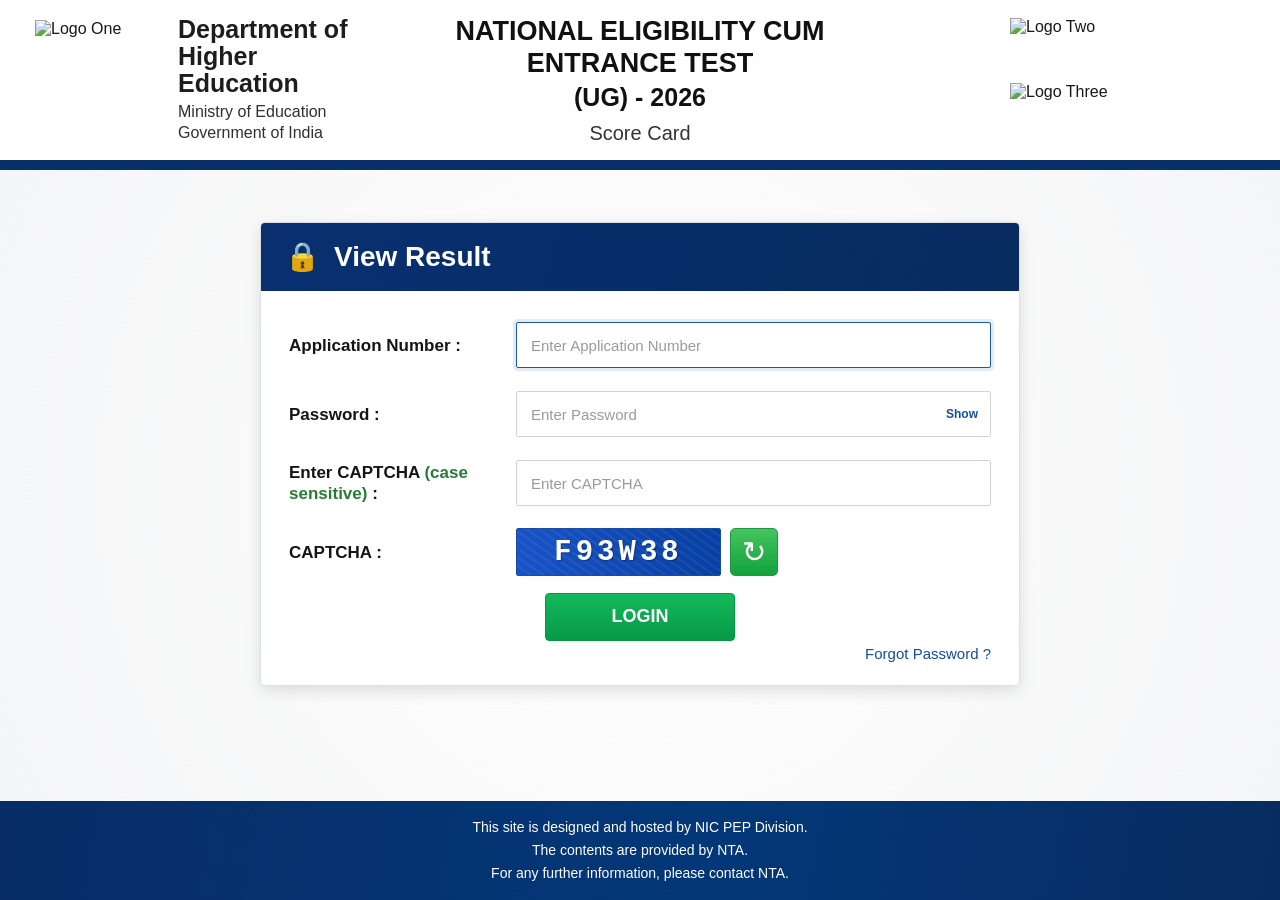
==== index.html @ c6fadf88 "Add files via upload" ====
<!DOCTYPE html>
<html lang="en">

<head>
    <meta charset="UTF-8">

    <meta
        name="viewport"
        content="width=device-width, initial-scale=1.0"
    >

    <title>NEET UG 2026 - Score Card</title>

    <link
        rel="stylesheet"
        href="style.css"
    >
</head>

<body>

    <!-- =========================
         HEADER
    ========================== -->

    <header class="main-header">

        <!-- LEFT SIDE -->

        <div class="header-left">

            <img
                src="images/logo1.png"
                alt="Logo One"
                class="logo-one"
            >

            <div class="department-text">

                <h2>
                    Department of Higher Education
                </h2>

                <p>
                    Ministry of Education
                </p>

                <p>
                    Government of India
                </p>

            </div>

        </div>


        <!-- CENTER SIDE -->

        <div class="header-center">

            <h1>
                NATIONAL ELIGIBILITY CUM ENTRANCE TEST
            </h1>

            <h2>
                (UG) - 2026
            </h2>

            <p>
                Score Card
            </p>

        </div>


        <!-- RIGHT SIDE -->

        <div class="header-right">

            <img
                src="images/logo2.png"
                alt="Logo Two"
                class="logo-two"
            >

            <img
                src="images/logo3.png"
                alt="Logo Three"
                class="logo-three"
            >

        </div>

    </header>


    <!-- BLUE LINE -->

    <div class="header-line"></div>


    <!-- =========================
         MAIN CONTENT
    ========================== -->

    <main class="main-content">

        <section class="login-card">

            <!-- LOGIN CARD HEADER -->

            <div class="login-card-header">

                <span class="lock-icon">
                    🔒
                </span>

                <h2>
                    View Result
                </h2>

            </div>


            <!-- LOGIN FORM -->

            <form
                id="loginForm"
                autocomplete="off"
            >

                <!-- MESSAGE -->

                <div
                    id="messageBox"
                    class="message-box"
                ></div>


                <!-- APPLICATION NUMBER -->

                <div class="form-row">

                    <label for="applicationNumber">
                        Application Number :
                    </label>

                    <input
                        type="text"
                        id="applicationNumber"
                        placeholder="Enter Application Number"
                        maxlength="20"
                        autocomplete="off"
                    >

                </div>


                <!-- PASSWORD -->

                <div class="form-row">

                    <label for="password">
                        Password :
                    </label>

                    <div class="password-box">

                        <input
                            type="password"
                            id="password"
                            placeholder="Enter Password"
                            maxlength="40"
                            autocomplete="off"
                        >

                        <button
                            type="button"
                            id="togglePassword"
                            class="show-password-button"
                        >
                            Show
                        </button>

                    </div>

                </div>


                <!-- CAPTCHA INPUT -->

                <div class="form-row">

                    <label for="captchaInput">
                        Enter CAPTCHA
                        <span>
                            (case sensitive)
                        </span>
                        :
                    </label>

                    <input
                        type="text"
                        id="captchaInput"
                        placeholder="Enter CAPTCHA"
                        maxlength="6"
                        autocomplete="off"
                    >

                </div>


                <!-- CAPTCHA DISPLAY -->

                <div class="form-row captcha-form-row">

                    <label>
                        CAPTCHA :
                    </label>

                    <div class="captcha-controls">

                        <div
                            id="captchaDisplay"
                            class="captcha-display"
                        >
                            BWGXKJ
                        </div>

                        <button
                            type="button"
                            id="refreshCaptcha"
                            class="refresh-button"
                            title="Refresh CAPTCHA"
                        >
                            ↻
                        </button>

                    </div>

                </div>


                <!-- LOGIN BUTTON -->

                <div class="login-button-row">

                    <button
                        type="submit"
                        class="login-button"
                    >
                        LOGIN
                    </button>

                </div>


                <!-- FORGOT PASSWORD -->

                <div class="forgot-password-row">

                    <a
                        href="#"
                        id="forgotPassword"
                    >
                        Forgot Password ?
                    </a>

                </div>

            </form>

        </section>

    </main>


    <!-- =========================
         FOOTER
    ========================== -->

    <footer class="main-footer">

        <p>
            This site is designed and hosted by NIC PEP Division.
        </p>

        <p>
            The contents are provided by NTA.
        </p>

        <p>
            For any further information, please contact NTA.
        </p>

    </footer>


    <script src="script.js"></script>

</body>

</html>
---- style.css ----
/* =========================================================
   RESET
========================================================= */

* {
    margin: 0;
    padding: 0;
    box-sizing: border-box;
}

html {
    width: 100%;
    min-height: 100%;
}

body {
    width: 100%;
    min-height: 100vh;
    display: flex;
    flex-direction: column;
    overflow-x: hidden;
    background: #f7f8fa;
    color: #181818;
    font-family: Arial, Helvetica, sans-serif;
}


/* =========================================================
   HEADER
========================================================= */

.main-header {
    width: 100%;
    min-height: 155px;
    display: grid;
    grid-template-columns: 1.2fr 1.7fr 1.2fr;
    align-items: center;
    gap: 25px;
    padding: 15px 35px;
    background: #ffffff;
}


/* =========================================================
   HEADER LEFT
========================================================= */

.header-left {
    display: flex;
    align-items: center;
    justify-content: flex-start;
    gap: 18px;
}

.logo-one {
    width: 125px;
    height: 120px;
    flex-shrink: 0;
    object-fit: contain;
}

.department-text {
    text-align: left;
}

.department-text h2 {
    max-width: 310px;
    margin-bottom: 5px;
    color: #1d1d1d;
    font-size: 25px;
    font-weight: 700;
    line-height: 1.08;
}

.department-text p {
    margin: 2px 0;
    color: #303030;
    font-size: 16px;
    font-weight: 400;
    line-height: 1.2;
}


/* =========================================================
   HEADER CENTER
========================================================= */

.header-center {
    text-align: center;
}

.header-center h1 {
    color: #111111;
    font-size: 27px;
    font-weight: 700;
    line-height: 1.2;
    text-transform: uppercase;
}

.header-center h2 {
    margin-top: 2px;
    color: #111111;
    font-size: 25px;
    font-weight: 700;
    line-height: 1.2;
}

.header-center p {
    margin-top: 10px;
    color: #333333;
    font-size: 20px;
    font-weight: 400;
}


/* =========================================================
   HEADER RIGHT
========================================================= */

.header-right {
    display: flex;
    flex-direction: column;
    align-items: flex-end;
    justify-content: center;
    gap: 7px;
}

.logo-two,
.logo-three {
    width: 235px;
    height: 58px;
    object-fit: contain;
    object-position: right center;
}


/* =========================================================
   HEADER LINE
========================================================= */

.header-line {
    width: 100%;
    height: 10px;
    flex-shrink: 0;
    background: #082f68;
}


/* =========================================================
   MAIN CONTENT
========================================================= */

.main-content {
    width: 100%;
    flex: 1;
    display: flex;
    align-items: flex-start;
    justify-content: center;
    padding: 52px 20px 65px;
    background:
        radial-gradient(
            circle at center,
            #ffffff 0%,
            #fafafa 50%,
            #f4f5f7 100%
        );
}


/* =========================================================
   LOGIN CARD
========================================================= */

.login-card {
    width: 100%;
    max-width: 760px;
    overflow: hidden;
    background: #ffffff;
    border: 1px solid #dcdfe4;
    border-radius: 5px;
    box-shadow: 0 5px 16px rgba(0, 0, 0, 0.12);
}


/* =========================================================
   LOGIN HEADER
========================================================= */

.login-card-header {
    width: 100%;
    min-height: 68px;
    display: flex;
    align-items: center;
    gap: 14px;
    padding: 15px 24px;
    background: linear-gradient(
        105deg,
        #092f70 0%,
        #072e68 55%,
        #082b60 100%
    );
    color: #ffffff;
}

.login-card-header h2 {
    font-size: 28px;
    font-weight: 700;
}

.lock-icon {
    display: inline-flex;
    align-items: center;
    justify-content: center;
    font-size: 28px;
}


/* =========================================================
   FORM
========================================================= */

#loginForm {
    width: 100%;
    padding: 27px 28px 23px;
}


/* =========================================================
   FORM ROW
========================================================= */

.form-row {
    width: 100%;
    min-height: 55px;
    display: grid;
    grid-template-columns: 205px minmax(0, 1fr);
    align-items: center;
    gap: 22px;
    margin-bottom: 14px;
}

.form-row label {
    color: #151515;
    font-size: 17px;
    font-weight: 600;
    line-height: 1.25;
}

.form-row label span {
    color: #287b38;
}


/* =========================================================
   INPUTS
========================================================= */

.form-row input {
    width: 100%;
    height: 46px;
    padding: 0 14px;
    border: 1px solid #d0d4da;
    border-radius: 2px;
    outline: none;
    background: #ffffff;
    color: #222222;
    font-family: inherit;
    font-size: 15px;
    transition:
        border-color 0.2s ease,
        box-shadow 0.2s ease;
}

.form-row input::placeholder {
    color: #9a9a9a;
}

.form-row input:hover {
    border-color: #a8aeb8;
}

.form-row input:focus {
    border-color: #1f5a9b;
    box-shadow: 0 0 0 3px rgba(31, 90, 155, 0.12);
}


/* =========================================================
   PASSWORD
========================================================= */

.password-box {
    position: relative;
    width: 100%;
}

.password-box input {
    padding-right: 66px;
}

.show-password-button {
    position: absolute;
    top: 50%;
    right: 7px;
    transform: translateY(-50%);
    padding: 6px;
    border: none;
    outline: none;
    background: transparent;
    color: #155197;
    font-size: 12px;
    font-weight: 700;
    cursor: pointer;
}


/* =========================================================
   CAPTCHA
========================================================= */

.captcha-form-row {
    margin-top: 2px;
    margin-bottom: 12px;
}

.captcha-controls {
    display: flex;
    align-items: center;
    justify-content: flex-start;
    gap: 9px;
}

.captcha-display {
    width: 205px;
    height: 48px;
    display: flex;
    align-items: center;
    justify-content: center;
    overflow: hidden;
    user-select: none;
    border: 1px solid #164da0;
    border-radius: 2px;
    background:
        repeating-linear-gradient(
            35deg,
            rgba(255, 255, 255, 0.06) 0,
            rgba(255, 255, 255, 0.06) 2px,
            transparent 2px,
            transparent 7px
        ),
        linear-gradient(
            90deg,
            #1953c7 0%,
            #0740a1 100%
        );
    color: #ffffff;
    font-family: "Courier New", Courier, monospace;
    font-size: 29px;
    font-weight: 800;
    letter-spacing: 4px;
    text-shadow: 1px 1px 1px rgba(0, 0, 0, 0.35);
}

.refresh-button {
    width: 48px;
    height: 48px;
    display: flex;
    align-items: center;
    justify-content: center;
    border: 1px solid #1e9844;
    border-radius: 5px;
    outline: none;
    background: linear-gradient(
        180deg,
        #44c45e 0%,
        #12a23c 100%
    );
    color: #ffffff;
    font-size: 29px;
    font-weight: 400;
    cursor: pointer;
    transition:
        transform 0.15s ease,
        background-color 0.2s ease;
}

.refresh-button:hover {
    background: #0b9232;
}

.refresh-button:active {
    transform: scale(0.94);
}


/* =========================================================
   LOGIN BUTTON
========================================================= */

.login-button-row {
    display: flex;
    align-items: center;
    justify-content: center;
    margin-top: 13px;
}

.login-button {
    width: 190px;
    height: 48px;
    border: 1px solid #059742;
    border-radius: 4px;
    outline: none;
    background: linear-gradient(
        180deg,
        #14b95b 0%,
        #079947 100%
    );
    color: #ffffff;
    font-family: inherit;
    font-size: 18px;
    font-weight: 700;
    cursor: pointer;
    transition:
        transform 0.15s ease,
        box-shadow 0.2s ease,
        background-color 0.2s ease;
}

.login-button:hover {
    background: #088f43;
    box-shadow: 0 4px 10px rgba(0, 145, 65, 0.22);
}

.login-button:active {
    transform: translateY(1px);
}


/* =========================================================
   FORGOT PASSWORD
========================================================= */

.forgot-password-row {
    display: flex;
    align-items: center;
    justify-content: flex-end;
    margin-top: 4px;
}

.forgot-password-row a {
    color: #124ba0;
    font-size: 15px;
    font-weight: 400;
    text-decoration: none;
}

.forgot-password-row a:hover {
    text-decoration: underline;
}


/* =========================================================
   MESSAGE BOX
========================================================= */

.message-box {
    display: none;
    width: 100%;
    margin-bottom: 18px;
    padding: 11px 14px;
    border-radius: 3px;
    font-size: 14px;
    font-weight: 600;
    line-height: 1.4;
}

.message-box.show {
    display: block;
}

.message-box.error {
    border: 1px solid #e4aaaa;
    background: #fff0f0;
    color: #a12020;
}

.message-box.success {
    border: 1px solid #95d1a4;
    background: #edfbf0;
    color: #1b7135;
}


/* =========================================================
   FOOTER
========================================================= */

.main-footer {
    width: 100%;
    min-height: 95px;
    flex-shrink: 0;
    display: flex;
    flex-direction: column;
    align-items: center;
    justify-content: center;
    padding: 15px 20px;
    background: linear-gradient(
        100deg,
        #082d66 0%,
        #033778 55%,
        #082c61 100%
    );
    color: #ffffff;
    text-align: center;
}

.main-footer p {
    margin: 2px 0;
    font-size: 14px;
    font-weight: 400;
    line-height: 1.35;
}


/* =========================================================
   LAPTOP
========================================================= */

@media screen and (max-width: 1200px) {

    .main-header {
        grid-template-columns: 1.2fr 1.55fr 1.1fr;
        gap: 16px;
        padding: 14px 25px;
    }

    .logo-one {
        width: 100px;
        height: 100px;
    }

    .department-text h2 {
        font-size: 21px;
    }

    .department-text p {
        font-size: 14px;
    }

    .header-center h1 {
        font-size: 23px;
    }

    .header-center h2 {
        font-size: 22px;
    }

    .header-center p {
        font-size: 18px;
    }

    .logo-two,
    .logo-three {
        width: 195px;
        height: 52px;
    }
}


/* =========================================================
   TABLET
========================================================= */

@media screen and (max-width: 900px) {

    .main-header {
        grid-template-columns: 1fr 1fr;
        gap: 18px;
        padding: 18px 20px;
    }

    .header-center {
        grid-column: 1 / -1;
        grid-row: 1;
    }

    .header-left {
        grid-column: 1;
        grid-row: 2;
    }

    .header-right {
        grid-column: 2;
        grid-row: 2;
    }

    .header-center h1 {
        font-size: 22px;
    }

    .header-center h2 {
        font-size: 21px;
    }

    .main-content {
        padding: 40px 16px 50px;
    }
}


/* =========================================================
   MOBILE
========================================================= */

@media screen and (max-width: 650px) {

    .main-header {
        display: flex;
        flex-direction: column;
        align-items: stretch;
        gap: 18px;
        padding: 18px 15px;
    }

    .header-center {
        order: 1;
    }

    .header-left {
        order: 2;
        justify-content: flex-start;
    }

    .header-right {
        order: 3;
        align-items: flex-start;
        padding-left: 15px;
    }

    .logo-one {
        width: 85px;
        height: 92px;
    }

    .department-text h2 {
        max-width: 230px;
        font-size: 19px;
    }

    .department-text p {
        font-size: 13px;
    }

    .header-center h1 {
        font-size: 18px;
        line-height: 1.25;
    }

    .header-center h2 {
        font-size: 18px;
    }

    .header-center p {
        margin-top: 5px;
        font-size: 16px;
    }

    .logo-two,
    .logo-three {
        width: 225px;
        height: 55px;
        object-position: left center;
    }

    .header-line {
        height: 8px;
    }

    .main-content {
        padding: 22px 10px 32px;
    }

    .login-card {
        max-width: 100%;
    }

    .login-card-header {
        min-height: 56px;
        padding: 12px 16px;
    }

    .login-card-header h2 {
        font-size: 22px;
    }

    .lock-icon {
        font-size: 22px;
    }

    #loginForm {
        padding: 20px 14px 23px;
    }

    .form-row {
        display: block;
        min-height: auto;
        margin-bottom: 19px;
    }

    .form-row label {
        display: block;
        margin-bottom: 7px;
        font-size: 14px;
    }

    .form-row input {
        height: 42px;
        font-size: 13px;
    }

    .captcha-controls {
        width: 100%;
    }

    .captcha-display {
        width: calc(100% - 57px);
        height: 46px;
        font-size: 25px;
    }

    .refresh-button {
        width: 48px;
        height: 46px;
    }

    .login-button-row {
        margin-top: 23px;
    }

    .login-button {
        width: 160px;
        height: 44px;
        font-size: 16px;
    }

    .forgot-password-row {
        justify-content: center;
        margin-top: 17px;
    }

    .forgot-password-row a {
        font-size: 14px;
    }

    .main-footer {
        min-height: 105px;
        padding: 15px 12px;
    }

    .main-footer p {
        font-size: 12px;
    }
}


/* =========================================================
   SMALL MOBILE
========================================================= */

@media screen and (max-width: 390px) {

    .header-left {
        gap: 10px;
    }

    .logo-one {
        width: 72px;
        height: 80px;
    }

    .department-text h2 {
        font-size: 17px;
    }

    .department-text p {
        font-size: 12px;
    }

    .logo-two,
    .logo-three {
        width: 205px;
    }

    .captcha-display {
        font-size: 22px;
        letter-spacing: 3px;
    }
}
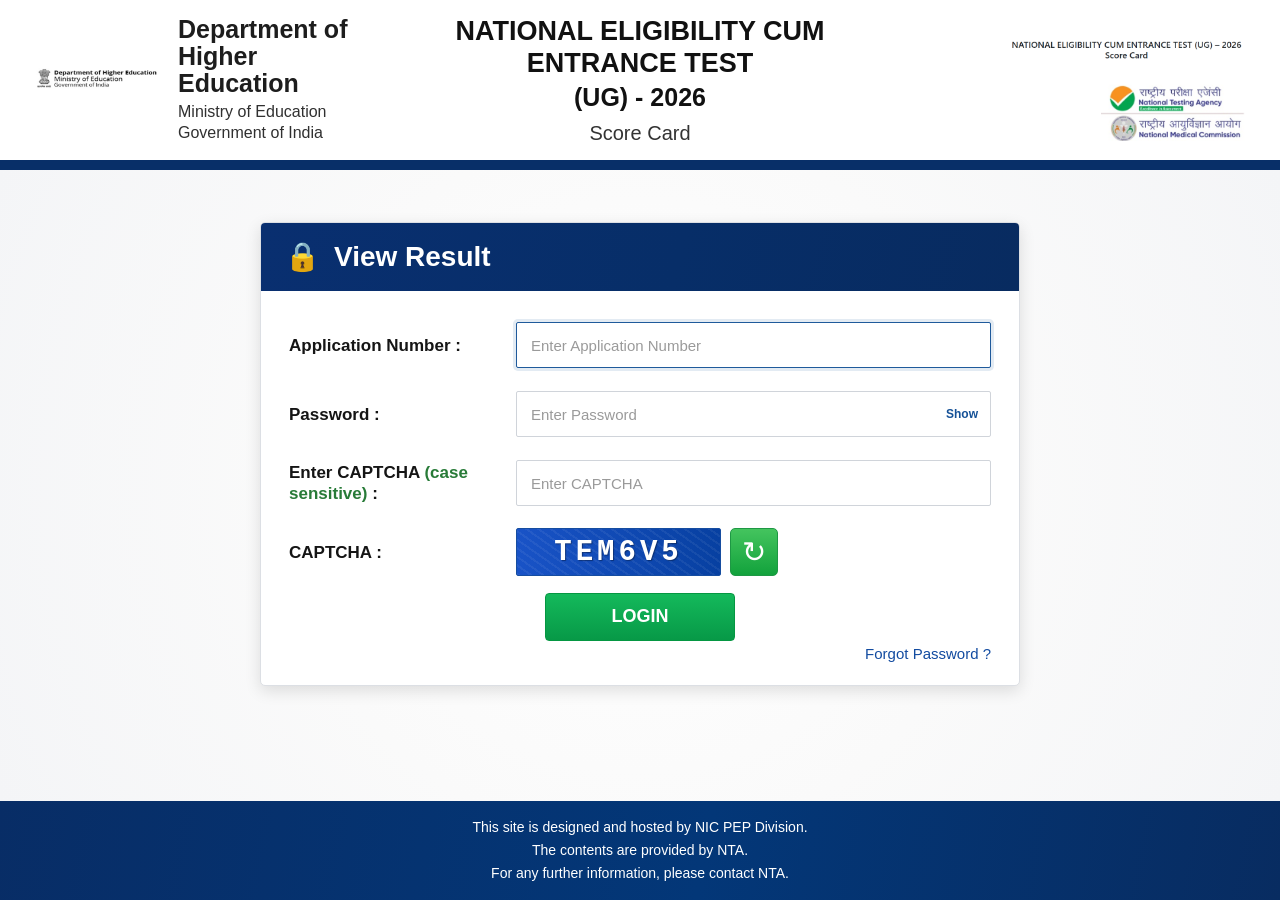
==== commit 9550bd4f: "Update index.html" ====
--- a/index.html
+++ b/index.html
@@ -30,7 +30,7 @@
         <div class="header-left">
 
             <img
-                src="images/logo1.png"
+                src="logo1.png"
                 alt="Logo One"
                 class="logo-one"
             >
@@ -78,13 +78,13 @@
         <div class="header-right">
 
             <img
-                src="images/logo2.png"
+                src="logo2.png"
                 alt="Logo Two"
                 class="logo-two"
             >
 
             <img
-                src="images/logo3.png"
+                src="logo3.png"
                 alt="Logo Three"
                 class="logo-three"
             >
@@ -300,4 +300,4 @@
 
 </body>
 
-</html>+</html>
